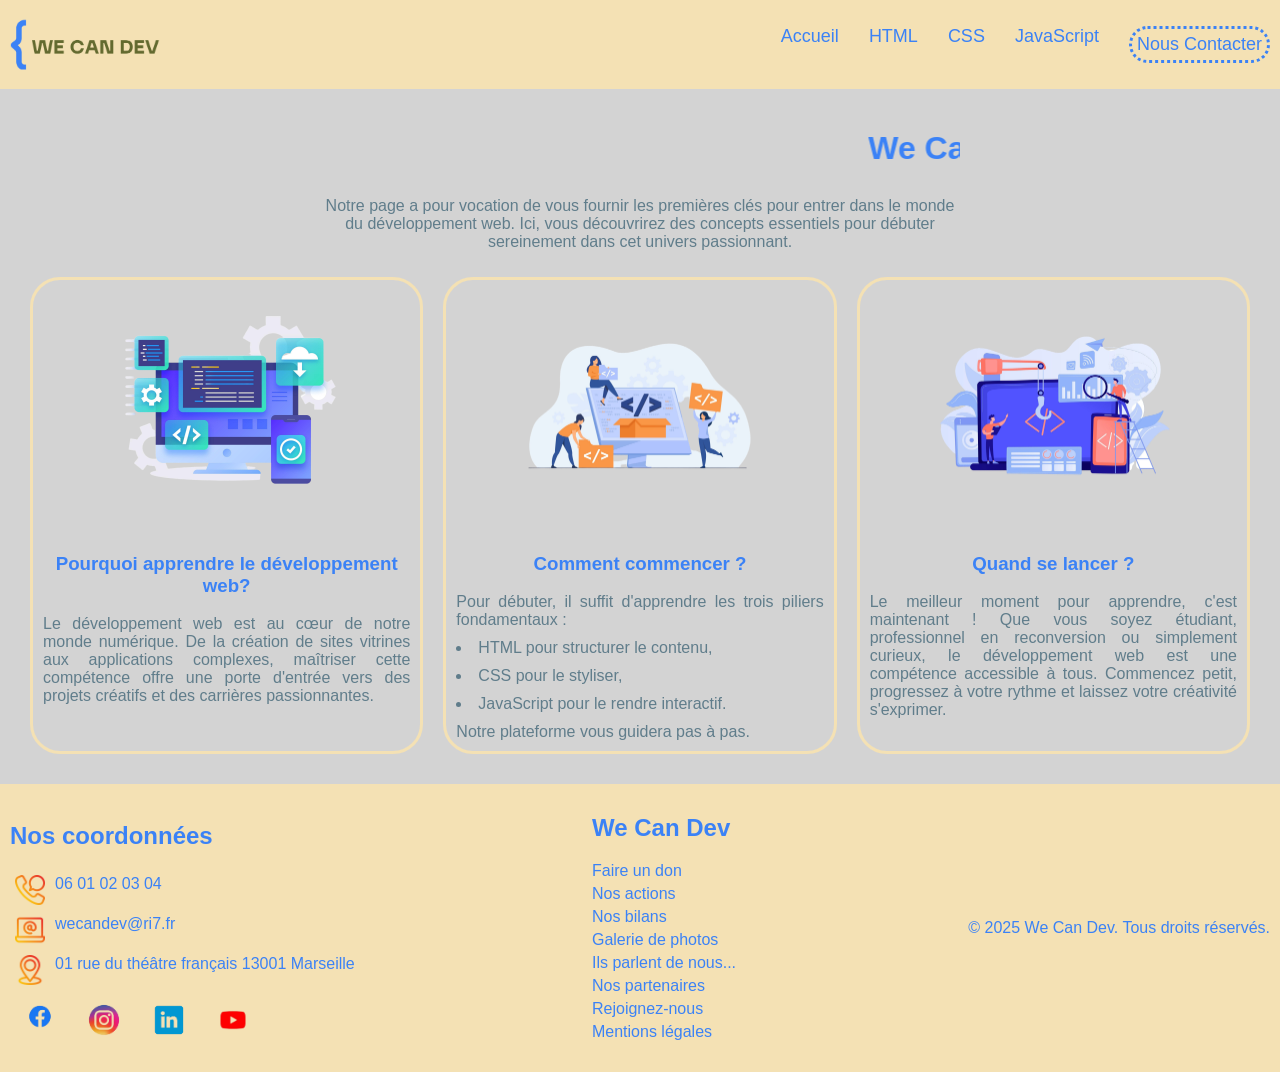
==== index.html @ 4a60f9e3 "first commit" ====
<!DOCTYPE html>
<html lang="fr">

<head>
    <meta charset="UTF-8">
    <meta name="viewport" content="width=device-width, initial-scale=1.0">
    <link rel="stylesheet" href="./assets/css/style.css">
    <link rel="stylesheet" href="./assets/css/header.css">
    <link rel="stylesheet" href="./assets/css/footer.css">
    <title>Accueil</title>
</head>

<body>

    <header>
        <img src="./assets/images/logo.png" alt="Logo">


        <nav class="menu_desktop">
            <ul class="menu__items">
                <li><a href="http://127.0.0.1:5500/index.html">Accueil</a></li>
                <li><a href="http://127.0.0.1:5500/html.html">HTML</a></li>
                <li><a href="http://127.0.0.1:5500/css.html">CSS</a></li>
                <li><a href="http://127.0.0.1:5500/javascript.html">JavaScript</a></li>
                <div class="menu__container__contact">
                    <li><a href="http://127.0.0.1:5500/contact.html">Nous Contacter</a></li>
                </div>
            </ul>
        </nav>


        <div class="menu_burger">
            <input type="checkbox" id="burger_menu" class="burger_checkbox">
            <label for="burger_menu" class="burger_menu">
                <img src="./assets/images/burger_menu.svg" alt="Menu">
            </label>

            <nav class="menu_mobile">
                <ul class="menu__items">
                    <li><a href="http://127.0.0.1:5500/index.html">Accueil</a></li>
                    <li><a href="http://127.0.0.1:5500/html.html">HTML</a></li>
                    <li><a href="http://127.0.0.1:5500/css.html">CSS</a></li>
                    <li><a href="http://127.0.0.1:5500/javascript.html">JavaScript</a></li>
                    <div class="menu__container__contact">
                        <li><a href="http://127.0.0.1:5500/contact.html">Nous Contacter</a></li>
                    </div>
                </ul>
            </nav>
        </div>
    </header>

    <main>

        <div class="main__container">

            <div class="main__title__description">
                <h1>
                    <marquee behavior="accelerometer" direction="required">We Can Dev : le développement à portée de
                        main pour tous
                    </marquee>
                </h1>


                <p>Notre page a pour vocation de vous fournir les premières clés pour entrer dans le monde du
                    développement web. Ici, vous découvrirez des concepts essentiels pour débuter sereinement dans
                    cet univers passionnant.</p>
            </div>

            <div class="articles__container">
                <article class="article__container__item">

                    <img src="./assets/images/pourquoi.png" alt="pourquoi">

                    <h3>Pourquoi apprendre le développement web? </h3>
                    <p>Le développement web est au cœur de notre monde numérique. De la création de sites vitrines
                        aux
                        applications complexes, maîtriser cette compétence offre une porte d'entrée vers des projets
                        créatifs et des carrières passionnantes.</p>
                </article>

                <article class="article__container__item">

                    <img src="./assets/images/comment.png" alt="comment">

                    <h3>Comment commencer ?</h3>
                    <p>Pour débuter, il suffit d'apprendre les trois piliers fondamentaux : </p>
                    <li>HTML pour structurer le contenu,</li>
                    <li>CSS pour le styliser,</li>
                    <li>JavaScript pour le rendre interactif.</li>
                    <p>Notre plateforme vous guidera pas à pas.</p>
                </article>

                <article class="article__container__item">

                    <img src="./assets/images/quand.png" alt="quand">

                    <h3>Quand se lancer ?</h3>
                    <p>Le meilleur moment pour apprendre, c'est maintenant ! Que vous soyez étudiant, professionnel
                        en
                        reconversion ou simplement curieux, le développement web est une compétence accessible à
                        tous.
                        Commencez petit, progressez à votre rythme et laissez votre créativité s'exprimer.</p>

                </article>

            </div>

        </div>

    </main>


    <footer>

        <div class="footer__container">

            <div class="footer__container__order1">
                <h2>Nos coordonnées</h2>

                <div class="footer__info__item">
                    <img src="./assets/images/phone.png" alt="téléphone">
                    <a href="tel:+33">06 01 02 03 04</a>
                </div>
                <div class="footer__info__item">
                    <img src="./assets/images/e-mail.png" alt="e-mail">
                    <a href="mailto:">wecandev@ri7.fr</a>
                </div>
                <div class="footer__info__item">
                    <img src="./assets/images/location.png" alt="adresse">
                    <a
                        href="https://www.google.fr/maps/place/Rue+du+Th%C3%A9atre+Fran%C3%A7ais,+13001+Marseille/@43.2973627,5.3797765,17z/data=!3m1!4b1!4m6!3m5!1s0x12c9c0bd2265b439:0x96c89a92d0694ce1!8m2!3d43.2973627!4d5.3823514!16s%2Fg%2F1td8vq2t?entry=ttu&g_ep=EgoyMDI1MDEyOS4xIKXMDSoASAFQAw%3D%3Dtarget=">01
                        rue du théâtre français 13001 Marseille</a>
                </div>
                <div class=footer__container__logos>


                    <a href="#"><img src="./assets/images/FB.png" alt="Facebook"></a>
                    <a href="#"><img src="./assets/images/Insta.png" alt="Instagram"></a>
                    <a href="#"><img src="./assets/images/Linkedin.png" alt="Linkedin"></a>
                    <a href="#"><img src="./assets/images/Youtube.png" alt="Youtube"></a>
                </div>
            </div>

        </div>

        <div class="footer__container__order2">
            <h2>We Can Dev</h2>
            <nav>
                <ul>
                    <li> <a href="#">Faire un don</a></li>
                    <li> <a href="#">Nos actions</a></li>
                    <li> <a href="#">Nos bilans</a></li>
                    <li> <a href="#">Galerie de photos</a></li>
                    <li> <a href="#">Ils parlent de nous...</a></li>
                    <li> <a href="#">Nos partenaires</a></li>
                    <li> <a href="#">Rejoignez-nous</a></li>
                    <li> <a href="#">Mentions légales</a></li>
                </ul>
            </nav>

        </div>

        <div class="footer__container__order3">
            <p>© 2025 We Can Dev. Tous droits réservés.</p>
        </div>
    </footer>

</body>

</html>
---- assets/css/style.css ----
body{
    margin:0% 
}
main {
    display: flex;
    background-color: #D3D3D3;
    align-items: center;
    justify-content: center;
    padding: 20px;
}

.main__container {
    text-align: center;
}

.main__title__description {
    color: #3B82F6;
    font-family: 'Trebuchet MS', 'Lucida Sans Unicode', 'Lucida Grande', 'Lucida Sans', Arial, sans-serif;
    padding-left: 300px;
    padding-right: 300px;

    p {
        color: #607D8B;
    }

}

.articles__container {
    display: flex;
    flex-direction: row;
}

.article__container__item {
    border: 3px solid #F4E1B4;
    border-radius: 30px;
    margin: 10px;
    width: 50%;
    box-sizing: border-box;

    h3 {
        color: #3B82F6;
        font-family: 'Trebuchet MS', 'Lucida Sans Unicode', 'Lucida Grande', 'Lucida Sans', Arial, sans-serif;
        text-align: center;

    }

    p {
        color: #607D8B;
        font-family: 'Trebuchet MS', 'Lucida Sans Unicode', 'Lucida Grande', 'Lucida Sans', Arial, sans-serif;
        text-align: justify;
        margin: 10px;
    }

    li {
        color: #607D8B;
        font-family: 'Trebuchet MS', 'Lucida Sans Unicode', 'Lucida Grande', 'Lucida Sans', Arial, sans-serif;
        text-align: justify;
        margin: 10px;
    }


    img {
        width: 250px;
        height: 250px;
        object-fit: contain;
    }
}

.article__container__item:hover {
    transform: translateY(-10px);
}


@media screen and (max-width: 900px) {
    .main__container {
        display: flex;
        flex-direction: column;
        align-items: center;
    }

    .main__title__description{
        width: 60%;
    }


    .articles__container {
        display: flex;
        flex-direction: column;
        justify-content: center;
        align-items: center;
        gap: 10px;
        width: 100%;

        img {
            width: 100%;
        }
    }

    body {
        overflow-x: hidden;
    }
}
---- assets/css/header.css ----
body {
    margin: 0%;
}

header {
    display: flex;
    background-color: #F4E1B4;
    align-items: center;
    justify-content: space-between;
    padding: 10px;
}

header img {
    width: 150px;
    object-fit: contain;
}

.menu__items {
    display: flex;
    list-style: none;
    gap: 30px;
}

.menu__items a {
    color: #3B82F6;
    text-decoration: none;
    font-size: large;
    font-family: 'Trebuchet MS', 'Lucida Sans Unicode', 'Lucida Grande', 'Lucida Sans', Arial, sans-serif;
    transition: width 2s, height 2s, background-color 2s, transform 2s;
}

.menu__items a:hover {
    color: rgb(132, 65, 6);
    display: inline-block;
    transform: translateY(-5px);
    transform: rotate(180deg);
}

.menu__container__contact {
    border: 3px solid #3B82F6;
    border-style: dotted;
    border-radius: 50px;
    padding: 5px;
    display: inline-block;
    transition: width 2s, height 2s, background-color 2s, transform 2s;
}

.menu__container__contact:hover {
    display: inline-block;
    transform: translateY(-5px);
    color: rgb(132, 65, 6);
    transform: rotate(180deg);
}

@keyframes pulse {

    0%,
    100% {
        transform: scale(1);
    }

    50% {
        transform: scale(1.1);
    }
}

.menu__container__contact {
    animation: pulse 2s infinite;
}


.menu_burger {
    width: 50%;
    height: 50%;
    display: none;
}

.burger_menu {
    display: none;
    cursor: pointer;
}

.burger_checkbox {
    display: none;
}

@media screen and (max-width: 900px) {
    header {
        display: flex;
        flex-direction: column;
        justify-items: center;
    }

    .menu_desktop {
        display: none;
    }


    .menu_burger {
        display: block;
    }

    .burger_menu {
        display: block;
    }

    .burger_checkbox:checked+label+nav.menu_mobile {
        display: block;
    }

    nav.menu_mobile {
        display: none;
    }

    nav.menu_mobile ul {
        display: flex;
        flex-direction: column;
        align-items: flex-start;
        list-style: none;
    }
}
---- assets/css/footer.css ----
body{
    margin:0% 
}
footer {
    display: flex;
    flex-direction: row;
    background-color: #F4E1B4;
    align-items: center;
    justify-content: space-between;
    color: #3B82F6;
    font-family: 'Trebuchet MS', 'Lucida Sans Unicode', 'Lucida Grande', 'Lucida Sans', Arial, sans-serif;
    padding: 10px;

}

.footer__container__order1 img {
    width: 30px;
    object-fit: contain;
    padding: 5px;
}

.footer__info__item {
    display: flex;

    a {
        text-decoration: none;
        color: #3B82F6;
        padding: 5px;
    }

    a:hover {
        color: rgb(132, 65, 6);
        transform: translateY(-5px);
    }
}

.footer__container__logos {

    max-width: 100%;

    img {
        width: 50px;
        object-fit: contain;
    }

    img:hover {
        transform: translateY(-5px);
    }

}

.footer__container__order2 {

    ul {
        padding: 0%;
    }

    li {
        list-style: none;

    }

    a {
        display: inline-block;
        text-decoration: none;
        color: #3B82F6;
        margin-bottom: 5px;
    }

    a:hover {
        color: rgb(132, 65, 6);
        transform: translateY(-5px);
    }
}

@media screen and (max-width :900px) {
    footer {
        flex-direction: column;
    }

    .footer__container__order1 h2 {
        text-align: center;

    }

    .footer__info__item {
        justify-content: center;

    }

    .footer__container__logos{
        display: flex;
        justify-content: center;
    }

    .footer__container__order2{
        text-align: center;
    }

    .footer__container__order3{
        text-align: center;
    }
}
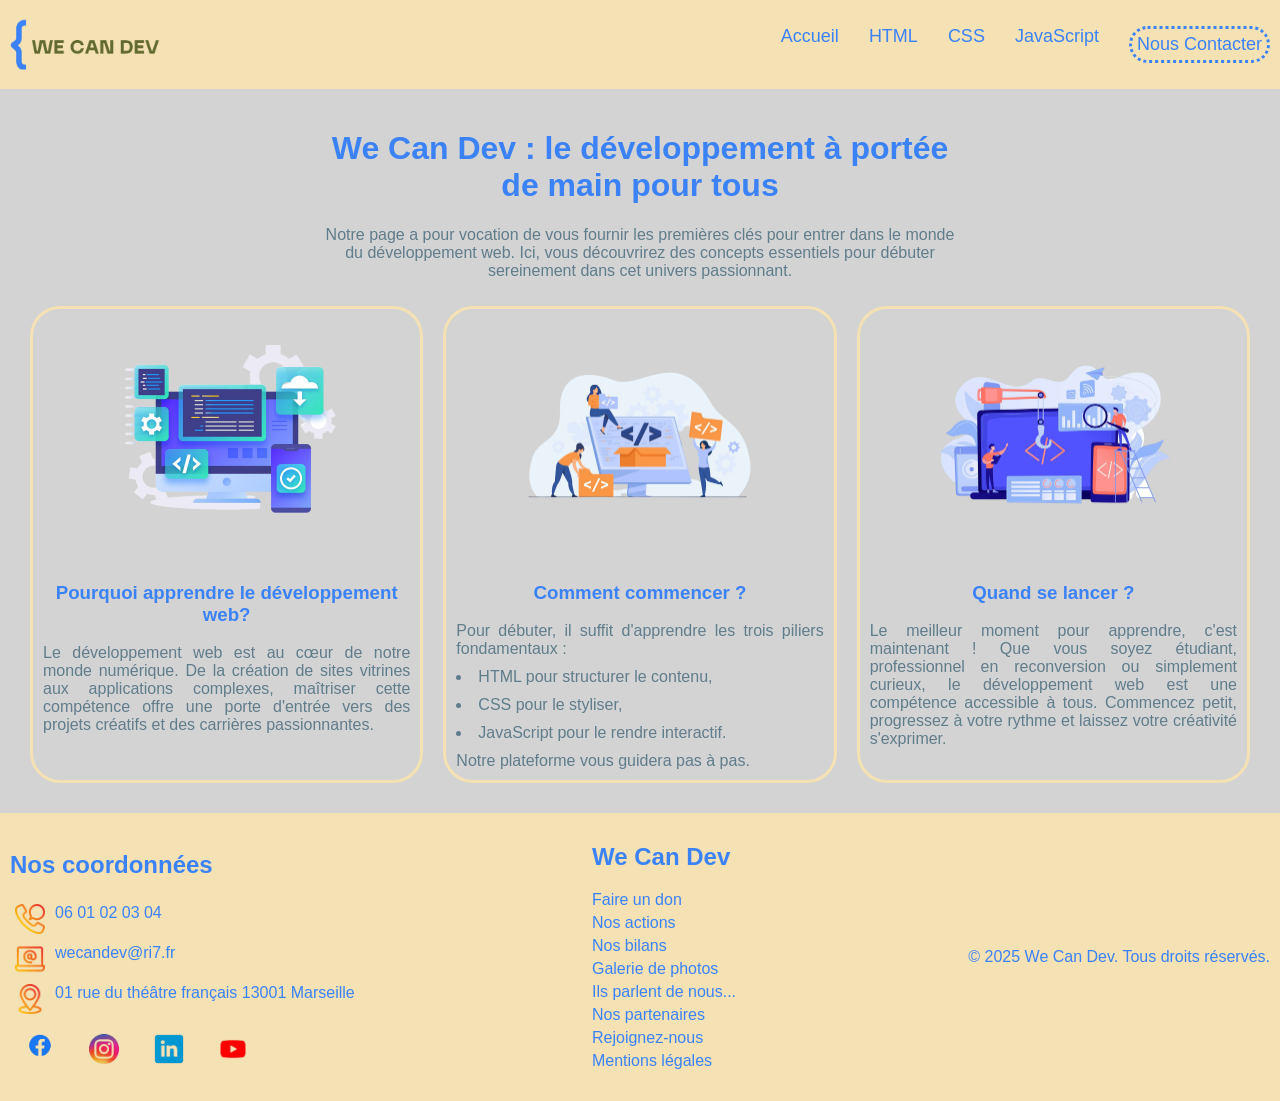
==== commit 77e9e149: "second commit" ====
--- a/index.html
+++ b/index.html
@@ -55,11 +55,10 @@
 
             <div class="main__title__description">
                 <h1>
-                    <marquee behavior="accelerometer" direction="required">We Can Dev : le développement à portée de
-                        main pour tous
-                    </marquee>
+                    We Can Dev : le développement à portée de
+                    main pour tous
+
                 </h1>
-
 
                 <p>Notre page a pour vocation de vous fournir les premières clés pour entrer dans le monde du
                     développement web. Ici, vous découvrirez des concepts essentiels pour débuter sereinement dans
--- a/assets/css/style.css
+++ b/assets/css/style.css
@@ -82,7 +82,6 @@
         width: 60%;
     }
 
-
     .articles__container {
         display: flex;
         flex-direction: column;
@@ -99,4 +98,5 @@
     body {
         overflow-x: hidden;
     }
-}+}
+
--- a/assets/css/header.css
+++ b/assets/css/header.css
@@ -32,8 +32,6 @@
 .menu__items a:hover {
     color: rgb(132, 65, 6);
     display: inline-block;
-    transform: translateY(-5px);
-    transform: rotate(180deg);
 }
 
 .menu__container__contact {
@@ -47,9 +45,7 @@
 
 .menu__container__contact:hover {
     display: inline-block;
-    transform: translateY(-5px);
     color: rgb(132, 65, 6);
-    transform: rotate(180deg);
 }
 
 @keyframes pulse {
